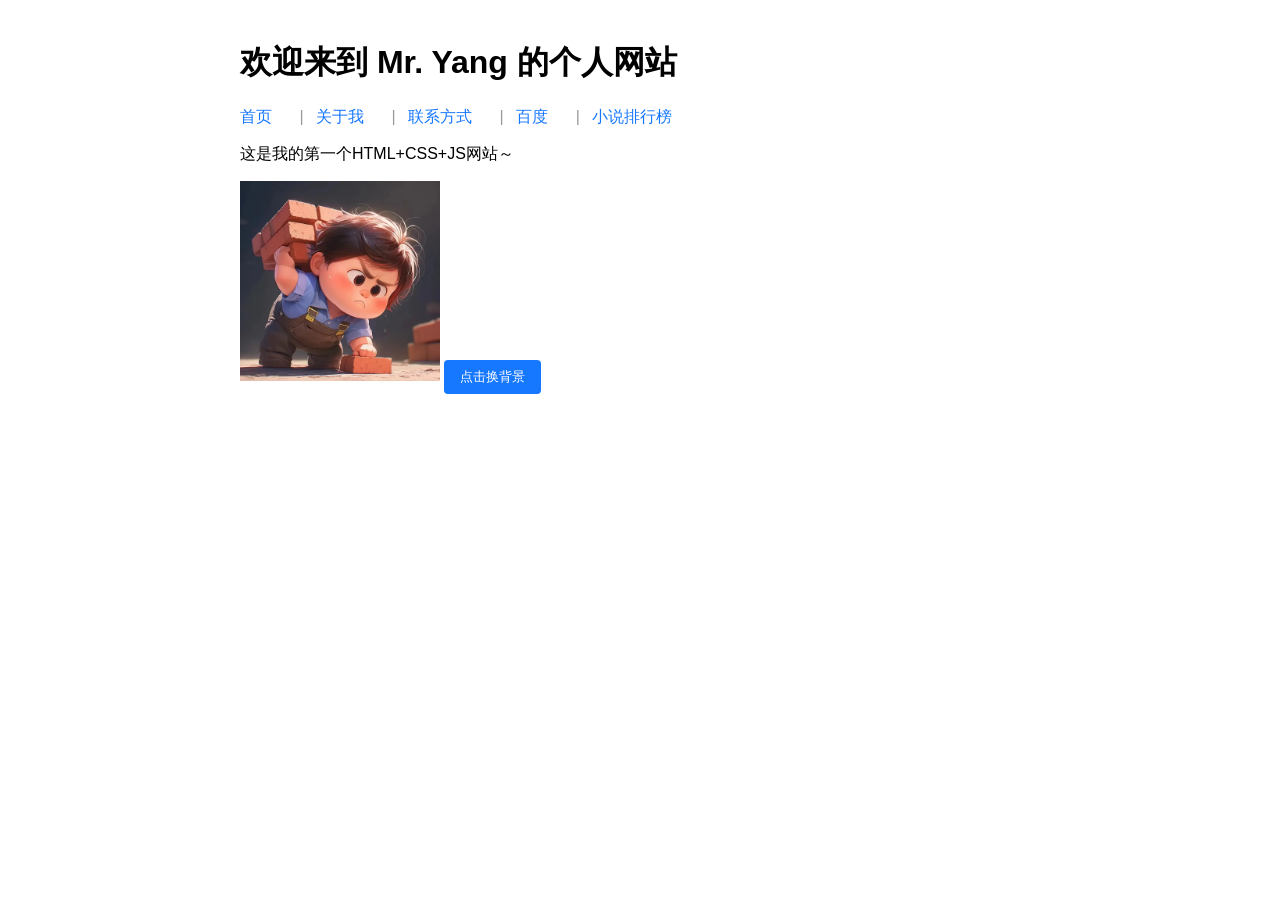
==== index.html @ 2c5b24a2 "Enhance navigation and add new link Added a new navigation link for '小说排行榜' and improved the visual " ====
<!DOCTYPE html>
<html lang="zh-CN">
<head>
    <meta charset="UTF-8">
    <title>我的个人网站 - 首页</title>
    <style>
        body {
            font-family: "微软雅黑", sans-serif;
            max-width: 800px;
            margin: 0 auto;
            padding: 20px;
            /* 新增：初始背景色，加过渡动画，切换更丝滑 */
            background: white;
            transition: background 0.3s ease;
        }
        nav a {
            text-decoration: none;
            color: #1677ff;
            margin-right: 15px;
        }
        nav a:hover {
            color: #0d66e6;
        }
        button {
            margin-top: 20px;
            padding: 8px 16px;
            background: #1677ff;
            color: white;
            border: none;
            border-radius: 4px;
            cursor: pointer;
            /* 新增：按钮悬浮效果，提升交互感 */
            transition: background 0.2s;
        }
        button:hover {
            background: #0d66e6;
        }
    </style>
</head>
<body>
    <h1>欢迎来到 Mr. Yang 的个人网站</h1>
    <style>
        <nav>{
            padding-left: 20px; /* 核心：首页前的空格（20px是示例，可改） */
        }
        nav a {
            text-decoration: none;
        color: #1677ff;
        }
        nav .separator {
            color: #999;
            margin: 0 8px; /* |前后的空格，可调整 */
        }
        nav a:hover {
            color: #0d66e6;
        }
    </style>
    <nav>
        <a href="index.html">首页</a>
        <span class="separator">|</span>
        <a href="about.html">关于我</a>
        <span class="separator">|</span>
        <a href="contact.html">联系方式</a> <!-- 修复：| 前加空格，视觉更美观 -->
        <span class="separator">|</span>
        <!-- 优化：外部链接加 target="_blank"（新标签页打开）+ 安全属性 -->
        <a href="https://www.baidu.com" target="_blank" rel="noopener noreferrer">百度</a>
        <span class="separator">|</span>
        <a href="./天玄小说/contact.html">小说排行榜</a>
    </nav>
    <p>这是我的第一个HTML+CSS+JS网站～</p>
    <!-- 备注：需确保仓库images文件夹中有avatar.webp，否则图片会显示破碎 -->
    <img src="./images/avatar.webp" alt="我的头像" width="200">
    <button type="button" onclick="changeBg()">点击换背景</button>

    <script>
        // 优化：切换为对比明显的浅蓝色，且支持来回切换
        let isBgChanged = false;
        function changeBg() {
            if (!isBgChanged) {
                document.body.style.background = "#e6f7ff"; // 浅蓝色，对比明显
                alert("背景色已切换为浅蓝色！");
            } else {
                document.body.style.background = "white"; // 切回默认白色
                alert("背景色已恢复为默认白色！");
            }
            isBgChanged = !isBgChanged;
        }
    </script>
</body>
</html>
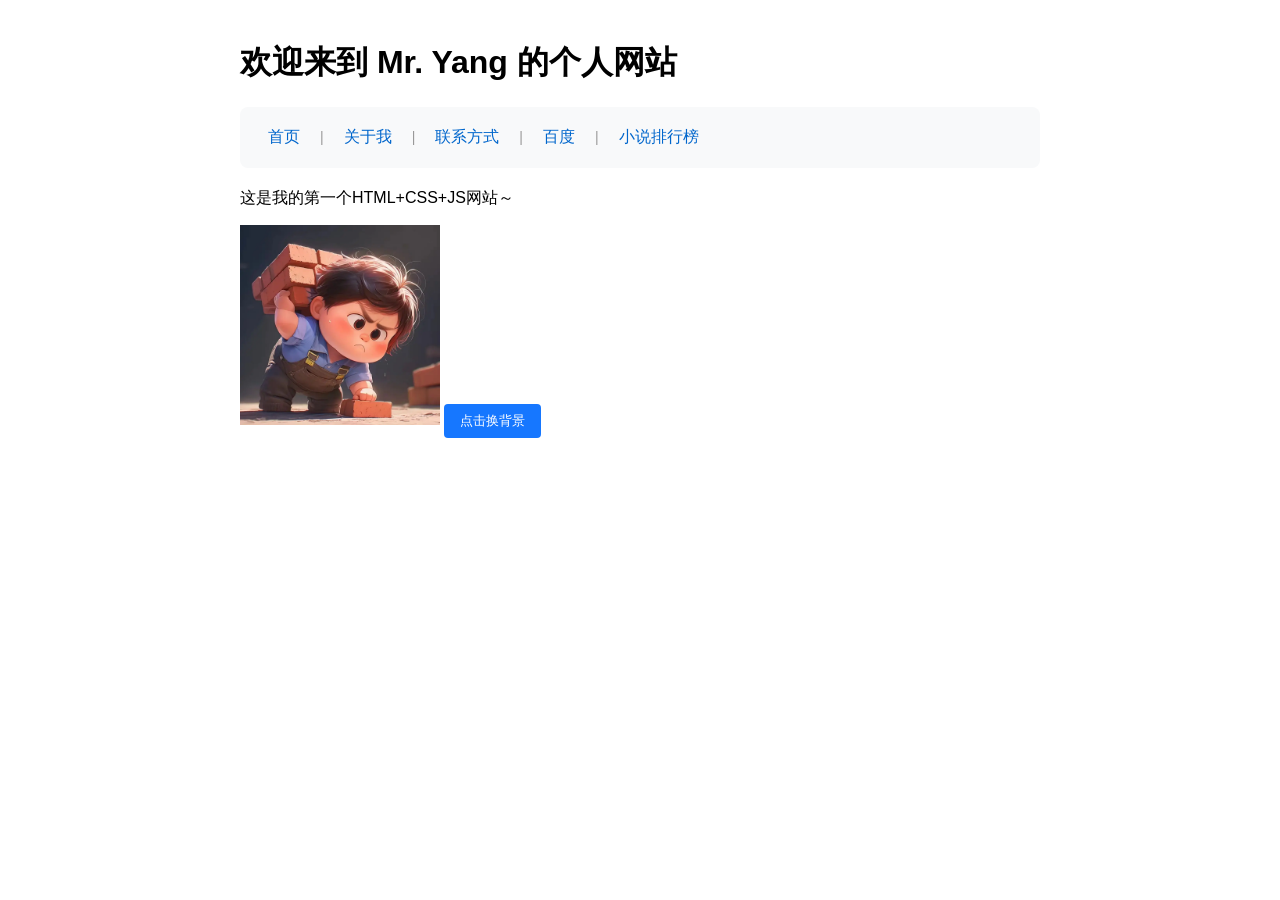
==== commit 3eaa1890: "Update index.html" ====
--- a/index.html
+++ b/index.html
@@ -4,23 +4,53 @@
     <meta charset="UTF-8">
     <title>我的个人网站 - 首页</title>
     <style>
+        /* 全局样式 */
         body {
             font-family: "微软雅黑", sans-serif;
             max-width: 800px;
             margin: 0 auto;
             padding: 20px;
-            /* 新增：初始背景色，加过渡动画，切换更丝滑 */
             background: white;
             transition: background 0.3s ease;
         }
-        nav a {
-            text-decoration: none;
-            color: #1677ff;
-            margin-right: 15px;
+
+        /* 新的导航栏整体样式（核心新增） */
+        .nav-container {
+            background-color: #f8f9fa; /* 浅灰背景，区分页面内容 */
+            padding: 15px 20px; /* 上下左右内边距，避免内容挤边 */
+            border-radius: 8px; /* 圆角，更美观 */
+            margin: 20px 0; /* 上下外边距，和其他内容分开 */
         }
-        nav a:hover {
-            color: #0d66e6;
+
+        /* 导航链接容器样式（核心新增） */
+        .nav-container nav {
+            display: flex; /* 横向排列链接 */
+            align-items: center; /* 垂直居中 */
+            gap: 12px; /* 链接和分隔符之间的间距，替代手动加空格 */
+            font-size: 16px;
         }
+
+        /* 导航链接样式（替换原有零散样式） */
+        .nav-container a {
+            color: #0066cc; /* 蓝色链接色，符合阅读习惯 */
+            text-decoration: none; /* 去掉默认下划线 */
+            padding: 5px 8px; /* 点击区域更大，更友好 */
+        }
+
+        /* 鼠标悬浮链接效果（替换原有样式） */
+        .nav-container a:hover {
+            color: #004999; /* 深色hover效果 */
+            text-decoration: underline; /* 悬浮加下划线 */
+        }
+
+        /* 分隔符样式（替换原有样式） */
+        .nav-container .separator {
+            color: #999; /* 浅灰色分隔符，不抢视线 */
+            font-size: 14px;
+            margin: 0 !important; /* 覆盖原有margin，使用gap控制间距 */
+        }
+
+        /* 按钮样式 */
         button {
             margin-top: 20px;
             padding: 8px 16px;
@@ -29,9 +59,9 @@
             border: none;
             border-radius: 4px;
             cursor: pointer;
-            /* 新增：按钮悬浮效果，提升交互感 */
             transition: background 0.2s;
         }
+
         button:hover {
             background: #0d66e6;
         }
@@ -55,18 +85,20 @@
             color: #0d66e6;
         }
     </style>
-    <nav>
-        <a href="index.html">首页</a>
-        <span class="separator">|</span>
-        <a href="about.html">关于我</a>
-        <span class="separator">|</span>
-        <a href="contact.html">联系方式</a> <!-- 修复：| 前加空格，视觉更美观 -->
-        <span class="separator">|</span>
-        <!-- 优化：外部链接加 target="_blank"（新标签页打开）+ 安全属性 -->
-        <a href="https://www.baidu.com" target="_blank" rel="noopener noreferrer">百度</a>
-        <span class="separator">|</span>
-        <a href="./天玄小说/contact.html">小说排行榜</a>
-    </nav>
+    <div class="nav-container">
+        <nav>
+            <a href="index.html">首页</a>
+            <span class="separator">|</span>
+            <a href="about.html">关于我</a>
+            <span class="separator">|</span>
+            <a href="contact.html">联系方式</a> <!-- 修复：| 前加空格，视觉更美观 -->
+            <span class="separator">|</span>
+            <!-- 优化：外部链接加 target="_blank"（新标签页打开）+ 安全属性 -->
+            <a href="https://www.baidu.com" target="_blank" rel="noopener noreferrer">百度</a>
+            <span class="separator">|</span>
+            <a href="./天玄小说/ranking.html">小说排行榜</a>
+        </nav>
+    </div>
     <p>这是我的第一个HTML+CSS+JS网站～</p>
     <!-- 备注：需确保仓库images文件夹中有avatar.webp，否则图片会显示破碎 -->
     <img src="./images/avatar.webp" alt="我的头像" width="200">
@@ -93,3 +125,5 @@
 
 
 
+
+
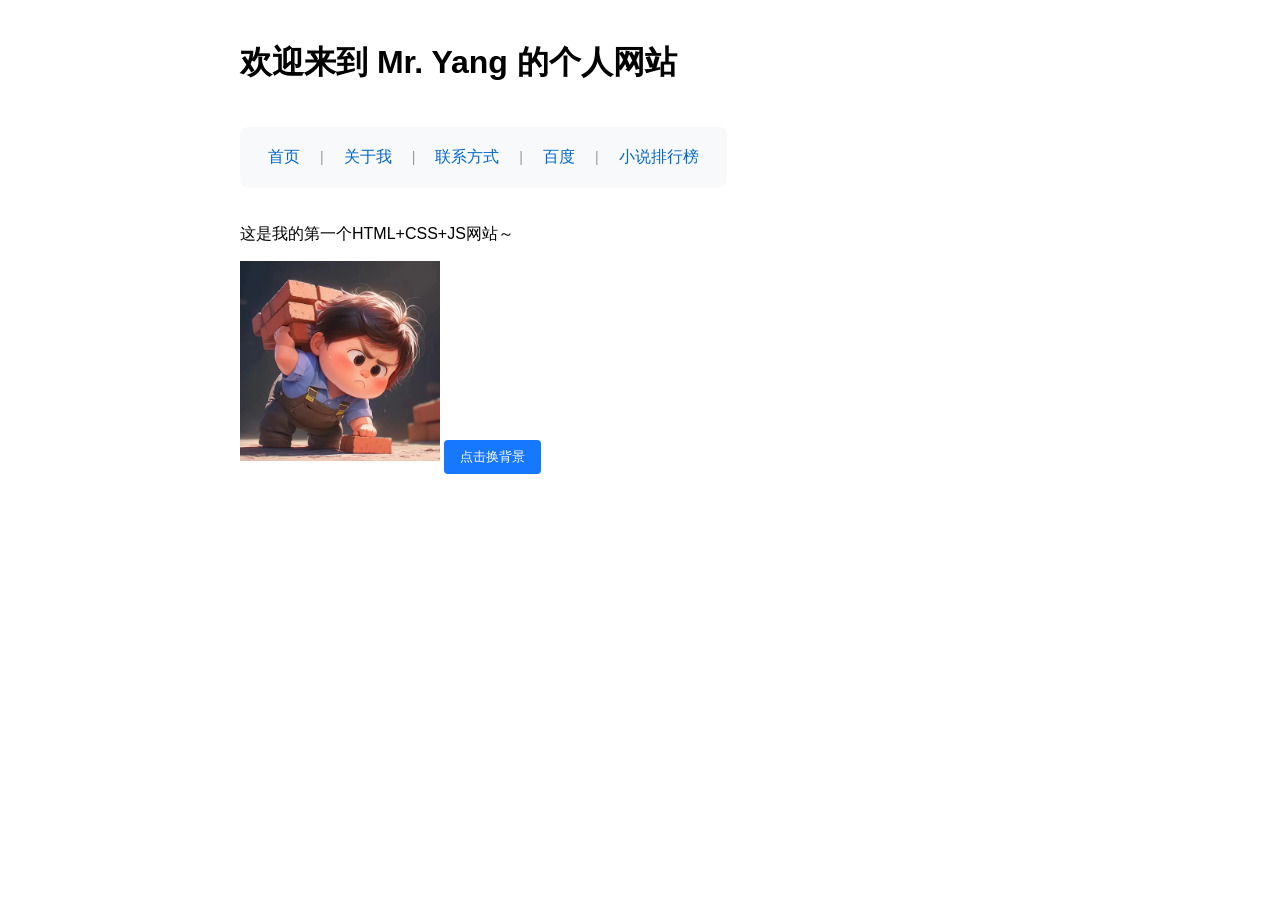
==== commit 202056fb: "Refactor navigation bar styles and structure Modified navigation bar styles for better layout and us" ====
--- a/index.html
+++ b/index.html
@@ -14,40 +14,44 @@
             transition: background 0.3s ease;
         }
 
-        /* 新的导航栏整体样式（核心新增） */
+        /* 导航栏整体样式（关键修改：宽度适配内容） */
         .nav-container {
-            background-color: #f8f9fa; /* 浅灰背景，区分页面内容 */
-            padding: 15px 20px; /* 上下左右内边距，避免内容挤边 */
-            border-radius: 8px; /* 圆角，更美观 */
-            margin: 20px 0; /* 上下外边距，和其他内容分开 */
+            background-color: #f8f9fa; /* 浅灰背景 */
+            padding: 15px 20px; /* 内边距 */
+            border-radius: 8px; /* 圆角 */
+            margin: 20px 0; /* 上下外边距 */
+            /* 核心修改：让容器宽度只包裹内容，而不是撑满 */
+            display: inline-block; /* 宽度适配内容 */
+            /* 可选：如果需要左对齐，加这行；不加则居中 */
+            /* text-align: left; */
         }
 
-        /* 导航链接容器样式（核心新增） */
+        /* 导航链接容器样式 */
         .nav-container nav {
             display: flex; /* 横向排列链接 */
             align-items: center; /* 垂直居中 */
-            gap: 12px; /* 链接和分隔符之间的间距，替代手动加空格 */
+            gap: 12px; /* 链接和分隔符之间的间距 */
             font-size: 16px;
         }
 
-        /* 导航链接样式（替换原有零散样式） */
+        /* 导航链接样式 */
         .nav-container a {
-            color: #0066cc; /* 蓝色链接色，符合阅读习惯 */
+            color: #0066cc; /* 蓝色链接色 */
             text-decoration: none; /* 去掉默认下划线 */
-            padding: 5px 8px; /* 点击区域更大，更友好 */
+            padding: 5px 8px; /* 点击区域更大 */
         }
 
-        /* 鼠标悬浮链接效果（替换原有样式） */
+        /* 鼠标悬浮链接效果 */
         .nav-container a:hover {
             color: #004999; /* 深色hover效果 */
             text-decoration: underline; /* 悬浮加下划线 */
         }
 
-        /* 分隔符样式（替换原有样式） */
+        /* 分隔符样式 */
         .nav-container .separator {
-            color: #999; /* 浅灰色分隔符，不抢视线 */
+            color: #999; /* 浅灰色分隔符 */
             font-size: 14px;
-            margin: 0 !important; /* 覆盖原有margin，使用gap控制间距 */
+            margin: 0 !important; /* 覆盖原有margin */
         }
 
         /* 按钮样式 */
@@ -69,50 +73,34 @@
 </head>
 <body>
     <h1>欢迎来到 Mr. Yang 的个人网站</h1>
-    <style>
-        <nav>{
-            padding-left: 20px; /* 核心：首页前的空格（20px是示例，可改） */
-        }
-        nav a {
-            text-decoration: none;
-        color: #1677ff;
-        }
-        nav .separator {
-            color: #999;
-            margin: 0 8px; /* |前后的空格，可调整 */
-        }
-        nav a:hover {
-            color: #0d66e6;
-        }
-    </style>
+    
+    <!-- 导航容器 -->
     <div class="nav-container">
         <nav>
             <a href="index.html">首页</a>
             <span class="separator">|</span>
             <a href="about.html">关于我</a>
             <span class="separator">|</span>
-            <a href="contact.html">联系方式</a> <!-- 修复：| 前加空格，视觉更美观 -->
+            <a href="contact.html">联系方式</a>
             <span class="separator">|</span>
-            <!-- 优化：外部链接加 target="_blank"（新标签页打开）+ 安全属性 -->
             <a href="https://www.baidu.com" target="_blank" rel="noopener noreferrer">百度</a>
             <span class="separator">|</span>
             <a href="./天玄小说/ranking.html">小说排行榜</a>
         </nav>
     </div>
+
     <p>这是我的第一个HTML+CSS+JS网站～</p>
-    <!-- 备注：需确保仓库images文件夹中有avatar.webp，否则图片会显示破碎 -->
     <img src="./images/avatar.webp" alt="我的头像" width="200">
     <button type="button" onclick="changeBg()">点击换背景</button>
 
     <script>
-        // 优化：切换为对比明显的浅蓝色，且支持来回切换
         let isBgChanged = false;
         function changeBg() {
             if (!isBgChanged) {
-                document.body.style.background = "#e6f7ff"; // 浅蓝色，对比明显
+                document.body.style.background = "#e6f7ff";
                 alert("背景色已切换为浅蓝色！");
             } else {
-                document.body.style.background = "white"; // 切回默认白色
+                document.body.style.background = "white";
                 alert("背景色已恢复为默认白色！");
             }
             isBgChanged = !isBgChanged;
@@ -120,10 +108,3 @@
     </script>
 </body>
 </html>
-
-
-
-
-
-
-
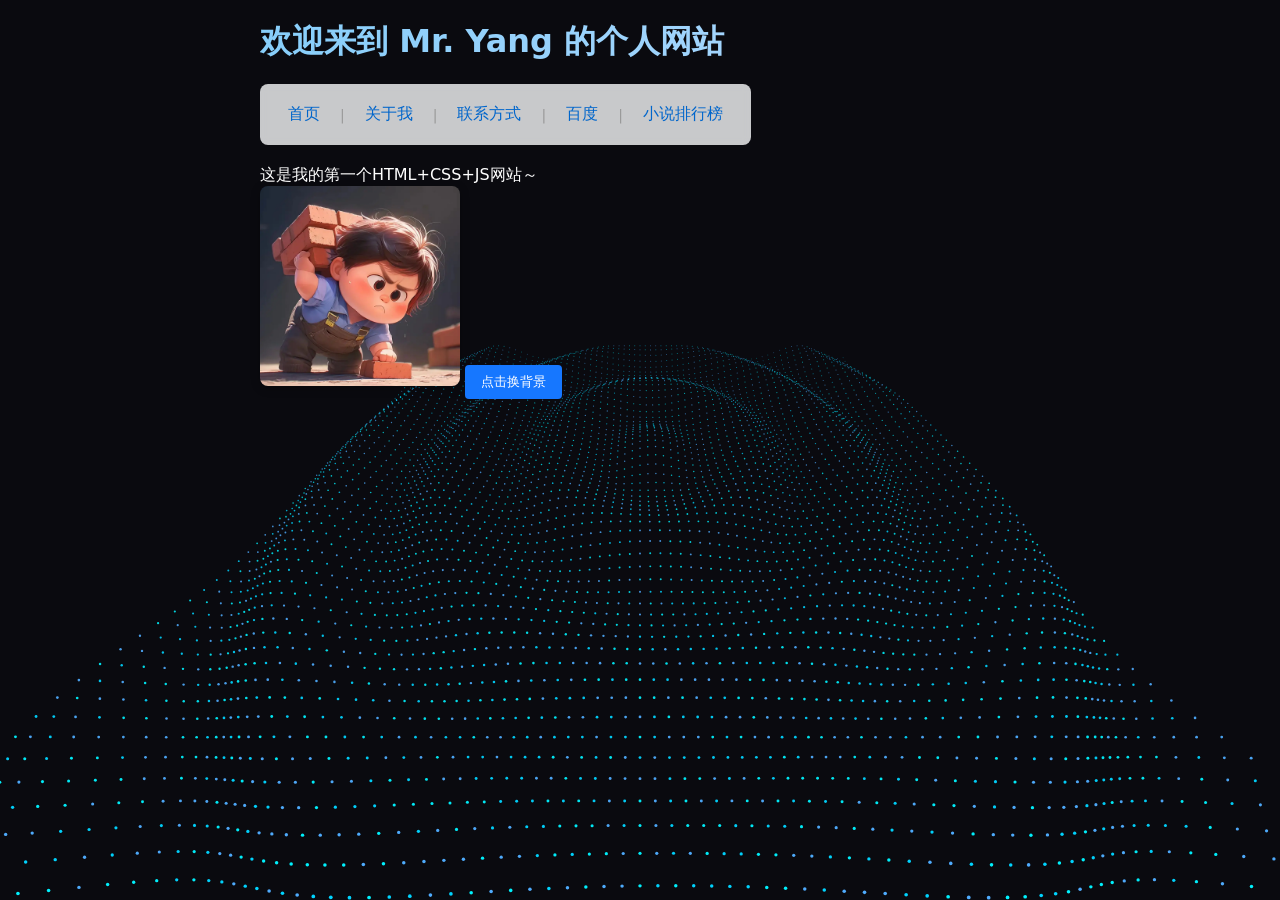
==== commit a78029de: "Update index.html" ====
--- a/index.html
+++ b/index.html
@@ -2,59 +2,88 @@
 <html lang="zh-CN">
 <head>
     <meta charset="UTF-8">
+    <meta name="viewport" content="width=device-width, initial-scale=1.0">
     <title>我的个人网站 - 首页</title>
     <style>
-        /* 全局样式 */
+        /* 1. 基础重置（来自水波粒子代码，保证样式统一） */
+        * {
+            margin: 0;
+            padding: 0;
+            box-sizing: border-box;
+            /* 保留原个人网站的字体，同时兼容多系统 */
+            font-family: "微软雅黑", 'Segoe UI', -apple-system, BlinkMacSystemFont, system-ui, sans-serif;
+        }
+
+        /* 2. 水波粒子Canvas样式（核心：作为背景不遮挡内容） */
+        #particle-canvas {
+            position: fixed;    /* 固定定位，覆盖整个页面 */
+            top: 0;
+            left: 0;
+            width: 100vw;       /* 视口宽度 */
+            height: 100vh;      /* 视口高度 */
+            z-index: -1;        /* 置于所有内容下方 */
+            pointer-events: none; /* 不阻挡鼠标点击 */
+            background: #0a0a0f; /* 粒子背景底色 */
+        }
+
+        /* 3. 个人网站全局样式（保留+适配） */
         body {
-            font-family: "微软雅黑", sans-serif;
             max-width: 800px;
             margin: 0 auto;
             padding: 20px;
-            background: white;
+            background: transparent; /* 改为透明，显示粒子背景 */
             transition: background 0.3s ease;
-        }
-
-        /* 导航栏整体样式（关键修改：宽度适配内容） */
+            position: relative; /* 确保内容层级高于Canvas */
+            z-index: 1; /* 内容在粒子背景上方 */
+            color: white; /* 文字改为白色，适配深色粒子背景 */
+        }
+
+        /* 修改h1标题为淡蓝色 */
+        h1 {
+            /*color: #87CEFA;  淡蓝色，可替换成#ADD8E6/#b3d9ff等 */
+            /*想要渐变淡蓝就打开下面注释：*/
+            background: linear-gradient(90deg, #87CEFA, #b3d9ff);
+            -webkit-background-clip: text;
+            -webkit-text-fill-color: transparent;
+            background-clip: text;
+            
+        }
+
+        /* 4. 导航栏样式（保留原样式，优化适配深色背景） */
         .nav-container {
-            background-color: #f8f9fa; /* 浅灰背景 */
-            padding: 15px 20px; /* 内边距 */
-            border-radius: 8px; /* 圆角 */
-            margin: 20px 0; /* 上下外边距 */
-            /* 核心修改：让容器宽度只包裹内容，而不是撑满 */
-            display: inline-block; /* 宽度适配内容 */
-            /* 可选：如果需要左对齐，加这行；不加则居中 */
-            /* text-align: left; */
-        }
-
-        /* 导航链接容器样式 */
+            background-color: rgba(248, 249, 250, 0.8); /* 半透浅灰，适配深色背景 */
+            padding: 15px 20px;
+            border-radius: 8px;
+            margin: 20px 0;
+            display: inline-block;
+            backdrop-filter: blur(5px); /* 毛玻璃效果，更美观 */
+        }
+
         .nav-container nav {
-            display: flex; /* 横向排列链接 */
-            align-items: center; /* 垂直居中 */
-            gap: 12px; /* 链接和分隔符之间的间距 */
+            display: flex;
+            align-items: center;
+            gap: 12px;
             font-size: 16px;
         }
 
-        /* 导航链接样式 */
         .nav-container a {
-            color: #0066cc; /* 蓝色链接色 */
-            text-decoration: none; /* 去掉默认下划线 */
-            padding: 5px 8px; /* 点击区域更大 */
-        }
-
-        /* 鼠标悬浮链接效果 */
+            color: #0066cc;
+            text-decoration: none;
+            padding: 5px 8px;
+        }
+
         .nav-container a:hover {
-            color: #004999; /* 深色hover效果 */
-            text-decoration: underline; /* 悬浮加下划线 */
-        }
-
-        /* 分隔符样式 */
+            color: #004999;
+            text-decoration: underline;
+        }
+
         .nav-container .separator {
-            color: #999; /* 浅灰色分隔符 */
+            color: #999;
             font-size: 14px;
-            margin: 0 !important; /* 覆盖原有margin */
-        }
-
-        /* 按钮样式 */
+            margin: 0 !important;
+        }
+
+        /* 5. 按钮样式（保留+适配深色背景） */
         button {
             margin-top: 20px;
             padding: 8px 16px;
@@ -69,12 +98,21 @@
         button:hover {
             background: #0d66e6;
         }
+
+        /* 6. 图片样式（加轻微阴影，适配深色背景） */
+        img {
+            border-radius: 8px; /* 圆角更美观 */
+            box-shadow: 0 2px 10px rgba(0,0,0,0.3); /* 阴影突出图片 */
+        }
     </style>
 </head>
 <body>
+    <!-- 1. 水波粒子Canvas容器（必须放在最前面） -->
+    <canvas id="particle-canvas"></canvas>
+
+    <!-- 2. 个人网站原有内容（全部保留） -->
     <h1>欢迎来到 Mr. Yang 的个人网站</h1>
     
-    <!-- 导航容器 -->
     <div class="nav-container">
         <nav>
             <a href="index.html">首页</a>
@@ -93,18 +131,187 @@
     <img src="./images/avatar.webp" alt="我的头像" width="200">
     <button type="button" onclick="changeBg()">点击换背景</button>
 
+    <!-- 3. 水波粒子动画JS代码（完整保留） -->
+    <script>
+        /**
+         * Top-Down Water Ripple Particle Animation
+         * Creates a 3D grid of particles that ripple like water from the mouse position
+         */
+        const canvas = document.getElementById('particle-canvas');
+        const ctx = canvas.getContext('2d');
+
+        let width, height;
+        let particles = [];
+        let mouse = { x: 0, y: 0, active: false };
+        let rippleCenter = { x: 0, y: 0, vx: 0, vy: 0 };
+        let time = 0;
+
+        const config = {
+            particleSpacing: 25,
+            rows: 0,
+            cols: 0,
+            waveSpeed: 0.025,
+            waveAmplitude: 35,
+            waveFrequency: 0.02,
+            focalLength: 300,
+            viewAngle: 0.8,
+            baseY: 100,
+            colors: ['#4facfe', '#00f2fe', '#00d4ff'],
+            springStrength: 0.005,
+            friction: 0.90
+        };
+
+        class Particle {
+            constructor(x, z) {
+                this.x = x;
+                this.y = 0;
+                this.z = z;
+
+                this.ox = x;
+                this.oz = z;
+
+                this.size = 1.2;
+                this.color = config.colors[Math.floor(Math.random() * config.colors.length)];
+            }
+
+            update() {
+                const dx = this.ox - rippleCenter.x;
+                const dz = this.oz - rippleCenter.y;
+                const distance = Math.sqrt(dx * dx + dz * dz);
+
+                this.y = Math.sin(distance * config.waveFrequency - time * 2) * config.waveAmplitude;
+            }
+
+            draw() {
+                const cos = Math.cos(config.viewAngle);
+                const sin = Math.sin(config.viewAngle);
+
+                const rx = this.x;
+                const ry = this.y * cos - this.z * sin;
+                const rz = this.y * sin + this.z * cos;
+
+                const depth = config.focalLength + rz + 600;
+                const scale = config.focalLength / depth;
+
+                if (scale > 0) {
+                    const screenX = rx * scale + width / 2;
+                    const screenY = (ry + config.baseY) * scale + height / 2;
+                    const size = this.size * scale * 2;
+
+                    ctx.beginPath();
+                    ctx.arc(screenX, screenY, size, 0, Math.PI * 2);
+                    ctx.fillStyle = this.color;
+
+                    let alpha = (1 - (rz + 500) / 2000);
+                    alpha = Math.max(0, Math.min(1, alpha));
+
+                    ctx.globalAlpha = alpha;
+                    ctx.fill();
+                    ctx.globalAlpha = 1;
+                }
+            }
+        }
+
+        function init() {
+            resize();
+            createParticles();
+            animate();
+        }
+
+        function resize() {
+            width = canvas.width = window.innerWidth;
+            height = canvas.height = window.innerHeight;
+
+            config.cols = Math.ceil(width / config.particleSpacing) + 30;
+            config.rows = Math.ceil(height / config.particleSpacing) + 30;
+        }
+
+        function createParticles() {
+            particles = [];
+
+            const startX = -(config.cols * config.particleSpacing) / 2;
+            const startZ = -(config.rows * config.particleSpacing) / 2;
+
+            for (let i = 0; i < config.cols; i++) {
+                for (let j = 0; j < config.rows; j++) {
+                    const x = startX + i * config.particleSpacing;
+                    const z = startZ + j * config.particleSpacing;
+                    particles.push(new Particle(x, z));
+                }
+            }
+        }
+
+        function animate() {
+            ctx.clearRect(0, 0, width, height);
+
+            time += config.waveSpeed;
+
+            let targetX = mouse.active ? mouse.x : Math.sin(time * 0.5) * 200;
+            let targetY = mouse.active ? mouse.y : Math.cos(time * 0.5) * 200;
+
+            const fx = (targetX - rippleCenter.x) * config.springStrength;
+            const fy = (targetY - rippleCenter.y) * config.springStrength;
+
+            rippleCenter.vx += fx;
+            rippleCenter.vy += fy;
+
+            rippleCenter.vx *= config.friction;
+            rippleCenter.vy *= config.friction;
+
+            rippleCenter.x += rippleCenter.vx;
+            rippleCenter.y += rippleCenter.vy;
+
+            const sin = Math.sin(config.viewAngle);
+            const cos = Math.cos(config.viewAngle);
+
+            particles.sort((a, b) => {
+                const az = a.y * sin + a.z * cos;
+                const bz = b.y * sin + b.z * cos;
+                return bz - az;
+            });
+
+            particles.forEach(particle => {
+                particle.update();
+                particle.draw();
+            });
+
+            requestAnimationFrame(animate);
+        }
+
+        window.addEventListener('resize', () => {
+            resize();
+            createParticles();
+        });
+
+        window.addEventListener('mousemove', (e) => {
+            mouse.active = true;
+            mouse.x = (e.clientX - width / 2) * 2;
+            mouse.y = (e.clientY - height / 2) * 2;
+        });
+
+        window.addEventListener('mouseout', () => {
+            mouse.active = false;
+        });
+
+        init();
+    </script>
+
+    <!-- 4. 个人网站原有JS代码（保留） -->
     <script>
         let isBgChanged = false;
         function changeBg() {
             if (!isBgChanged) {
-                document.body.style.background = "#e6f7ff";
+                // 改为半透浅蓝色，不遮挡粒子背景
+                document.body.style.background = "rgba(230, 247, 255, 0.8)";
                 alert("背景色已切换为浅蓝色！");
             } else {
-                document.body.style.background = "white";
-                alert("背景色已恢复为默认白色！");
+                // 恢复透明，显示粒子背景
+                document.body.style.background = "transparent";
+                alert("背景色已恢复为粒子背景！");
             }
             isBgChanged = !isBgChanged;
         }
     </script>
 </body>
 </html>
+
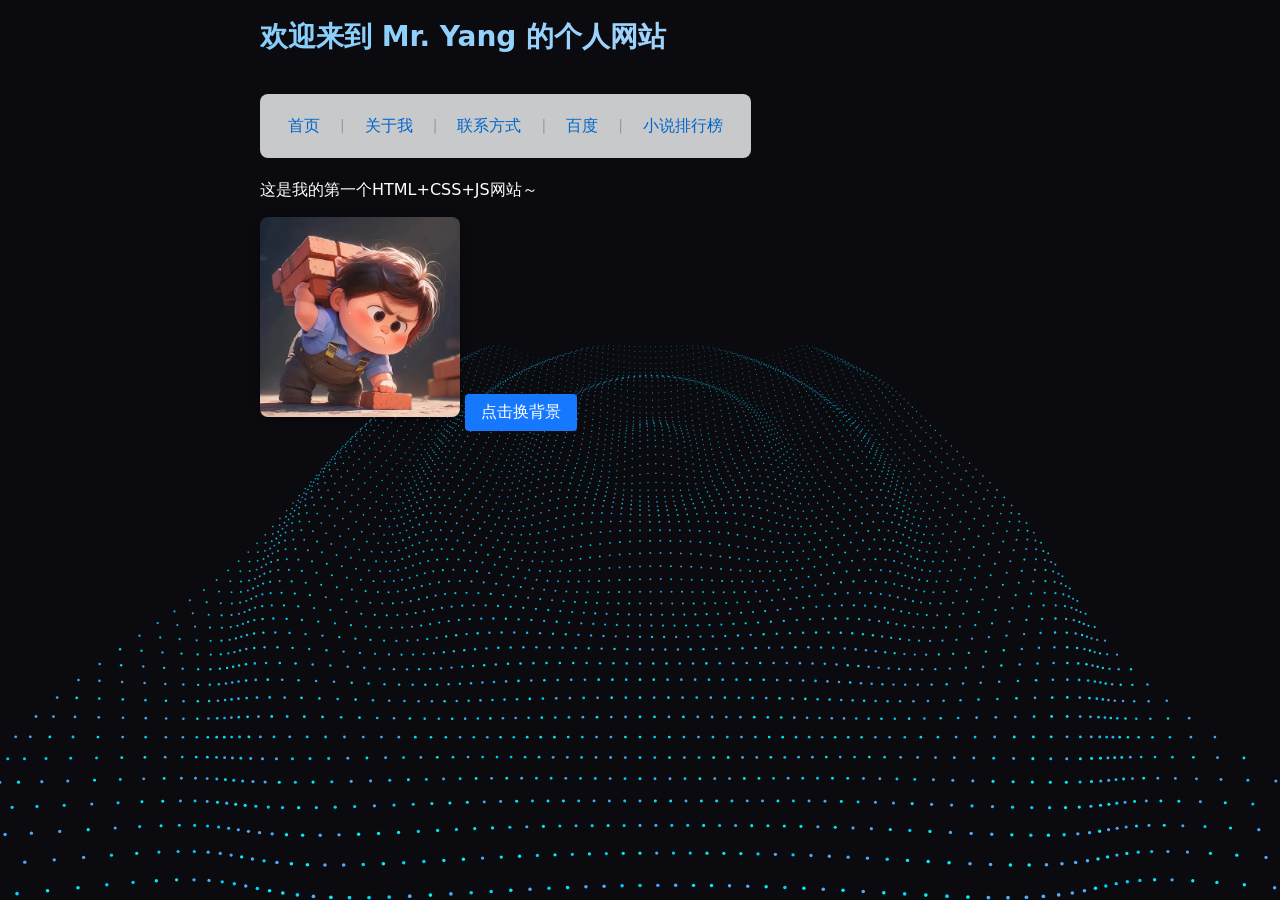
==== commit c0c8affa: "Update index.html" ====
--- a/index.html
+++ b/index.html
@@ -2,74 +2,89 @@
 <html lang="zh-CN">
 <head>
     <meta charset="UTF-8">
-    <meta name="viewport" content="width=device-width, initial-scale=1.0">
+    <!-- 关键优化：viewport参数补充，禁止移动端缩放 -->
+    <meta name="viewport" content="width=device-width, initial-scale=1.0, maximum-scale=1.0, user-scalable=no">
     <title>我的个人网站 - 首页</title>
     <style>
-        /* 1. 基础重置（来自水波粒子代码，保证样式统一） */
+        /* 1. 基础重置（新增：禁止文字自动缩放） */
         * {
             margin: 0;
             padding: 0;
             box-sizing: border-box;
-            /* 保留原个人网站的字体，同时兼容多系统 */
             font-family: "微软雅黑", 'Segoe UI', -apple-system, BlinkMacSystemFont, system-ui, sans-serif;
-        }
-
-        /* 2. 水波粒子Canvas样式（核心：作为背景不遮挡内容） */
+            /* 核心：禁止文字自动缩放，确保16px在所有设备上大小一致 */
+            font-size: 16px;
+            -webkit-text-size-adjust: 100%; /* 禁止iOS自动调整文字大小 */
+            text-size-adjust: 100%; /* 标准写法，禁止文字缩放 */
+        }
+
+        /* 2. 水波粒子Canvas样式 */
         #particle-canvas {
-            position: fixed;    /* 固定定位，覆盖整个页面 */
+            position: fixed;    
             top: 0;
             left: 0;
-            width: 100vw;       /* 视口宽度 */
-            height: 100vh;      /* 视口高度 */
-            z-index: -1;        /* 置于所有内容下方 */
-            pointer-events: none; /* 不阻挡鼠标点击 */
-            background: #0a0a0f; /* 粒子背景底色 */
-        }
-
-        /* 3. 个人网站全局样式（保留+适配） */
+            width: 100vw;       
+            height: 100vh;      
+            z-index: -1;        
+            pointer-events: none; 
+            background: #0a0a0f; 
+        }
+
+        /* 3. 个人网站全局样式 */
         body {
             max-width: 800px;
             margin: 0 auto;
             padding: 20px;
-            background: transparent; /* 改为透明，显示粒子背景 */
+            background: transparent; 
             transition: background 0.3s ease;
-            position: relative; /* 确保内容层级高于Canvas */
-            z-index: 1; /* 内容在粒子背景上方 */
-            color: white; /* 文字改为白色，适配深色粒子背景 */
-        }
-
-        /* 修改h1标题为淡蓝色 */
+            position: relative; 
+            z-index: 1; 
+            color: white; 
+            /* 新增：固定body的文字大小和行高，避免继承问题 */
+            font-size: 16px;
+            line-height: 1.5;
+        }
+
+        /* 修改h1标题为淡蓝色（新增：固定字体大小，确保移动端一致） */
         h1 {
-            /*color: #87CEFA;  淡蓝色，可替换成#ADD8E6/#b3d9ff等 */
-            /*想要渐变淡蓝就打开下面注释：*/
             background: linear-gradient(90deg, #87CEFA, #b3d9ff);
             -webkit-background-clip: text;
             -webkit-text-fill-color: transparent;
             background-clip: text;
-            
-        }
-
-        /* 4. 导航栏样式（保留原样式，优化适配深色背景） */
+            /* 固定h1字体大小，PC/移动端一致 */
+            font-size: 28px !important;
+            line-height: 1.2;
+            margin-bottom: 20px;
+        }
+
+        /* 4. 导航栏样式（核心：固定所有文字大小，强制不缩放） */
         .nav-container {
-            background-color: rgba(248, 249, 250, 0.8); /* 半透浅灰，适配深色背景 */
+            background-color: rgba(248, 249, 250, 0.8); 
             padding: 15px 20px;
             border-radius: 8px;
             margin: 20px 0;
             display: inline-block;
-            backdrop-filter: blur(5px); /* 毛玻璃效果，更美观 */
+            backdrop-filter: blur(5px);
+            /* 新增：禁止导航栏缩放 */
+            transform: none !important;
         }
 
         .nav-container nav {
             display: flex;
             align-items: center;
             gap: 12px;
-            font-size: 16px;
+            /* 强制固定导航容器字体大小，优先级最高 */
+            font-size: 16px !important;
         }
 
         .nav-container a {
             color: #0066cc;
             text-decoration: none;
             padding: 5px 8px;
+            /* 强制固定导航链接文字大小，覆盖所有继承 */
+            font-size: 16px !important;
+            /* 新增：禁止点击时的高亮效果（移动端优化） */
+            -webkit-tap-highlight-color: transparent;
         }
 
         .nav-container a:hover {
@@ -79,11 +94,12 @@
 
         .nav-container .separator {
             color: #999;
-            font-size: 14px;
+            /* 强制固定分隔符文字大小 */
+            font-size: 14px !important;
             margin: 0 !important;
         }
 
-        /* 5. 按钮样式（保留+适配深色背景） */
+        /* 5. 按钮样式（固定按钮文字大小） */
         button {
             margin-top: 20px;
             padding: 8px 16px;
@@ -93,24 +109,35 @@
             border-radius: 4px;
             cursor: pointer;
             transition: background 0.2s;
+            /* 固定按钮文字大小 */
+            font-size: 16px !important;
+            /* 移动端点击优化 */
+            -webkit-tap-highlight-color: transparent;
         }
 
         button:hover {
             background: #0d66e6;
         }
 
-        /* 6. 图片样式（加轻微阴影，适配深色背景） */
+        /* 6. 图片样式 */
         img {
-            border-radius: 8px; /* 圆角更美观 */
-            box-shadow: 0 2px 10px rgba(0,0,0,0.3); /* 阴影突出图片 */
+            border-radius: 8px;
+            box-shadow: 0 2px 10px rgba(0,0,0,0.3);
+            /* 新增：图片自适应移动端，不超出屏幕 */
+            max-width: 100%;
+            height: auto;
+        }
+
+        /* 7. 段落文字样式（固定大小） */
+        p {
+            font-size: 16px !important;
+            margin-bottom: 15px;
         }
     </style>
 </head>
 <body>
-    <!-- 1. 水波粒子Canvas容器（必须放在最前面） -->
     <canvas id="particle-canvas"></canvas>
 
-    <!-- 2. 个人网站原有内容（全部保留） -->
     <h1>欢迎来到 Mr. Yang 的个人网站</h1>
     
     <div class="nav-container">
@@ -131,12 +158,8 @@
     <img src="./images/avatar.webp" alt="我的头像" width="200">
     <button type="button" onclick="changeBg()">点击换背景</button>
 
-    <!-- 3. 水波粒子动画JS代码（完整保留） -->
     <script>
-        /**
-         * Top-Down Water Ripple Particle Animation
-         * Creates a 3D grid of particles that ripple like water from the mouse position
-         */
+        /** 水波粒子动画代码（不变） **/
         const canvas = document.getElementById('particle-canvas');
         const ctx = canvas.getContext('2d');
 
@@ -296,16 +319,13 @@
         init();
     </script>
 
-    <!-- 4. 个人网站原有JS代码（保留） -->
     <script>
         let isBgChanged = false;
         function changeBg() {
             if (!isBgChanged) {
-                // 改为半透浅蓝色，不遮挡粒子背景
                 document.body.style.background = "rgba(230, 247, 255, 0.8)";
                 alert("背景色已切换为浅蓝色！");
             } else {
-                // 恢复透明，显示粒子背景
                 document.body.style.background = "transparent";
                 alert("背景色已恢复为粒子背景！");
             }
@@ -314,4 +334,3 @@
     </script>
 </body>
 </html>
-
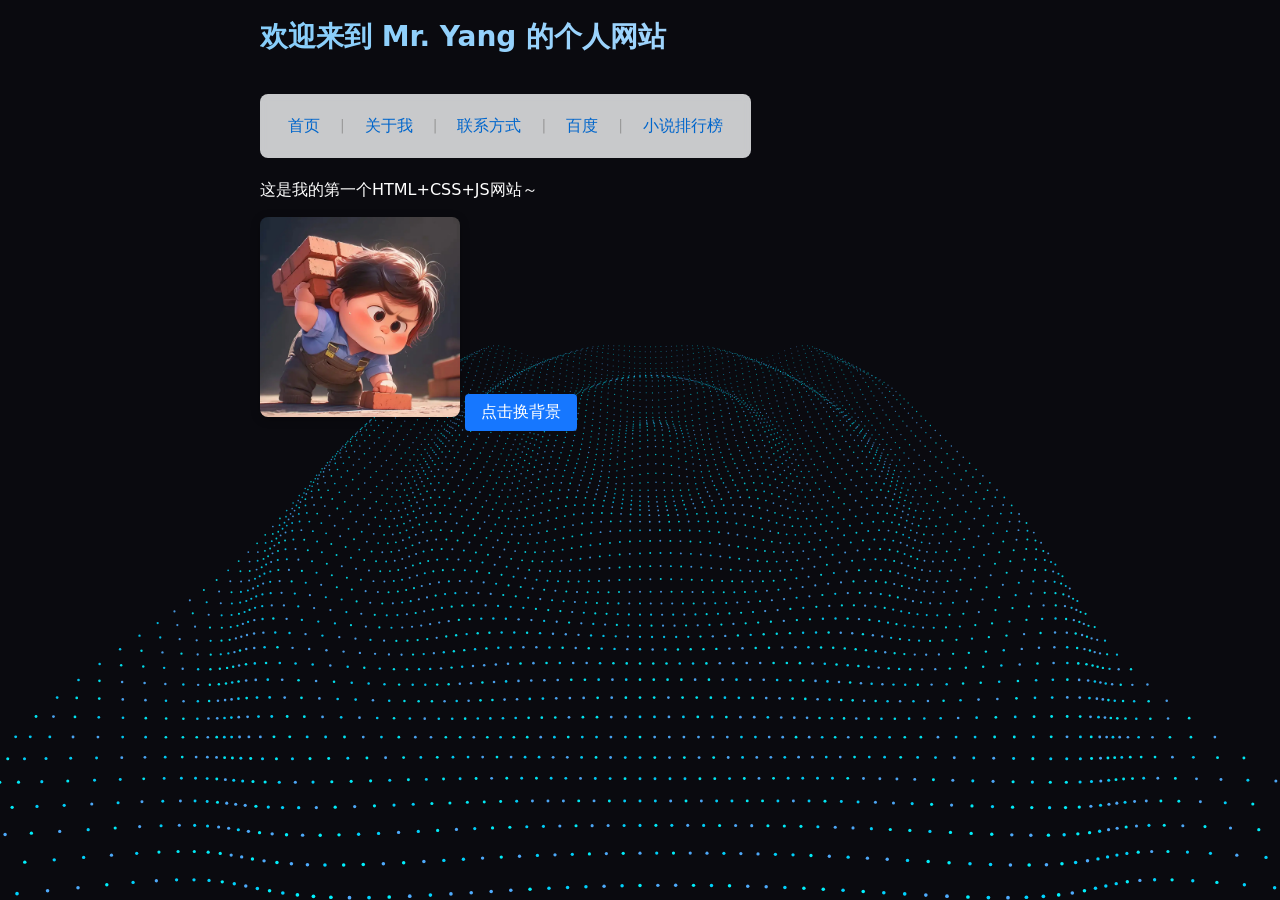
==== commit a1b6690e: "Update index.html" ====
--- a/index.html
+++ b/index.html
@@ -2,20 +2,19 @@
 <html lang="zh-CN">
 <head>
     <meta charset="UTF-8">
-    <!-- 关键优化：viewport参数补充，禁止移动端缩放 -->
-    <meta name="viewport" content="width=device-width, initial-scale=1.0, maximum-scale=1.0, user-scalable=no">
+    <meta name="viewport" content="width=device-width, initial-scale=1.0">
     <title>我的个人网站 - 首页</title>
     <style>
-        /* 1. 基础重置（新增：禁止文字自动缩放） */
+        /* 1. 基础重置（核心：字体自适应配置） */
         * {
             margin: 0;
             padding: 0;
             box-sizing: border-box;
             font-family: "微软雅黑", 'Segoe UI', -apple-system, BlinkMacSystemFont, system-ui, sans-serif;
-            /* 核心：禁止文字自动缩放，确保16px在所有设备上大小一致 */
-            font-size: 16px;
-            -webkit-text-size-adjust: 100%; /* 禁止iOS自动调整文字大小 */
-            text-size-adjust: 100%; /* 标准写法，禁止文字缩放 */
+            -webkit-text-size-adjust: 100%; 
+            text-size-adjust: 100%;
+            /* 全局字体默认自适应：最小14px，自适应3.5vw，最大16px */
+            font-size: clamp(14px, 3.5vw, 16px);
         }
 
         /* 2. 水波粒子Canvas样式 */
@@ -40,50 +39,47 @@
             position: relative; 
             z-index: 1; 
             color: white; 
-            /* 新增：固定body的文字大小和行高，避免继承问题 */
-            font-size: 16px;
             line-height: 1.5;
-        }
-
-        /* 修改h1标题为淡蓝色（新增：固定字体大小，确保移动端一致） */
+            /* 移动端左右内边距自适应 */
+            padding: clamp(10px, 2vw, 20px);
+        }
+
+        /* h1标题自适应：最小20px，自适应6vw，最大28px */
         h1 {
             background: linear-gradient(90deg, #87CEFA, #b3d9ff);
             -webkit-background-clip: text;
             -webkit-text-fill-color: transparent;
             background-clip: text;
-            /* 固定h1字体大小，PC/移动端一致 */
-            font-size: 28px !important;
+            font-size: clamp(20px, 6vw, 28px);
             line-height: 1.2;
-            margin-bottom: 20px;
-        }
-
-        /* 4. 导航栏样式（核心：固定所有文字大小，强制不缩放） */
+            margin-bottom: clamp(15px, 3vw, 20px);
+        }
+
+        /* 4. 导航栏样式（字体+间距自适应） */
         .nav-container {
             background-color: rgba(248, 249, 250, 0.8); 
-            padding: 15px 20px;
+            padding: clamp(10px, 3vw, 15px) clamp(15px, 4vw, 20px);
             border-radius: 8px;
-            margin: 20px 0;
+            margin: clamp(15px, 3vw, 20px) 0;
             display: inline-block;
             backdrop-filter: blur(5px);
-            /* 新增：禁止导航栏缩放 */
-            transform: none !important;
+            -webkit-tap-highlight-color: transparent;
         }
 
         .nav-container nav {
             display: flex;
             align-items: center;
-            gap: 12px;
-            /* 强制固定导航容器字体大小，优先级最高 */
-            font-size: 16px !important;
+            /* 间距自适应：最小8px，自适应2vw，最大12px */
+            gap: clamp(8px, 2vw, 12px);
+            flex-wrap: wrap; /* 小屏幕导航自动换行，不挤在一起 */
         }
 
         .nav-container a {
             color: #0066cc;
             text-decoration: none;
-            padding: 5px 8px;
-            /* 强制固定导航链接文字大小，覆盖所有继承 */
-            font-size: 16px !important;
-            /* 新增：禁止点击时的高亮效果（移动端优化） */
+            padding: clamp(3px, 1vw, 5px) clamp(6px, 2vw, 8px);
+            /* 导航链接字体：最小14px，自适应3.5vw，最大16px */
+            font-size: clamp(14px, 3.5vw, 16px);
             -webkit-tap-highlight-color: transparent;
         }
 
@@ -94,24 +90,23 @@
 
         .nav-container .separator {
             color: #999;
-            /* 强制固定分隔符文字大小 */
-            font-size: 14px !important;
+            /* 分隔符字体：最小12px，自适应3vw，最大14px */
+            font-size: clamp(12px, 3vw, 14px);
             margin: 0 !important;
         }
 
-        /* 5. 按钮样式（固定按钮文字大小） */
+        /* 5. 按钮样式（字体+内边距自适应） */
         button {
-            margin-top: 20px;
-            padding: 8px 16px;
+            margin-top: clamp(15px, 3vw, 20px);
+            padding: clamp(6px, 2vw, 8px) clamp(12px, 3vw, 16px);
             background: #1677ff;
             color: white;
             border: none;
             border-radius: 4px;
             cursor: pointer;
             transition: background 0.2s;
-            /* 固定按钮文字大小 */
-            font-size: 16px !important;
-            /* 移动端点击优化 */
+            /* 按钮字体：最小14px，自适应3.5vw，最大16px */
+            font-size: clamp(14px, 3.5vw, 16px);
             -webkit-tap-highlight-color: transparent;
         }
 
@@ -119,19 +114,47 @@
             background: #0d66e6;
         }
 
-        /* 6. 图片样式 */
+        /* 6. 图片样式（自适应） */
         img {
             border-radius: 8px;
             box-shadow: 0 2px 10px rgba(0,0,0,0.3);
-            /* 新增：图片自适应移动端，不超出屏幕 */
             max-width: 100%;
             height: auto;
-        }
-
-        /* 7. 段落文字样式（固定大小） */
+            /* 图片最大宽度自适应 */
+            max-width: clamp(150px, 40vw, 200px);
+        }
+
+        /* 7. 段落文字样式 */
         p {
-            font-size: 16px !important;
-            margin-bottom: 15px;
+            /* 段落字体：最小14px，自适应3.5vw，最大16px */
+            font-size: clamp(14px, 3.5vw, 16px);
+            margin-bottom: clamp(10px, 2vw, 15px);
+        }
+
+        /* 媒体查询：PC端强制固定字体（可选，保证大屏体验） */
+        @media (min-width: 768px) {
+            * {
+                font-size: 16px !important;
+            }
+            h1 {
+                font-size: 28px !important;
+            }
+            .nav-container nav {
+                gap: 12px !important;
+            }
+            .nav-container a {
+                font-size: 16px !important;
+            }
+            .nav-container .separator {
+                font-size: 14px !important;
+            }
+            button {
+                font-size: 16px !important;
+                padding: 8px 16px !important;
+            }
+            p {
+                font-size: 16px !important;
+            }
         }
     </style>
 </head>
@@ -159,7 +182,7 @@
     <button type="button" onclick="changeBg()">点击换背景</button>
 
     <script>
-        /** 水波粒子动画代码（不变） **/
+        /** 水波粒子动画代码（完全不变） **/
         const canvas = document.getElementById('particle-canvas');
         const ctx = canvas.getContext('2d');
 
@@ -334,3 +357,5 @@
     </script>
 </body>
 </html>
+
+
